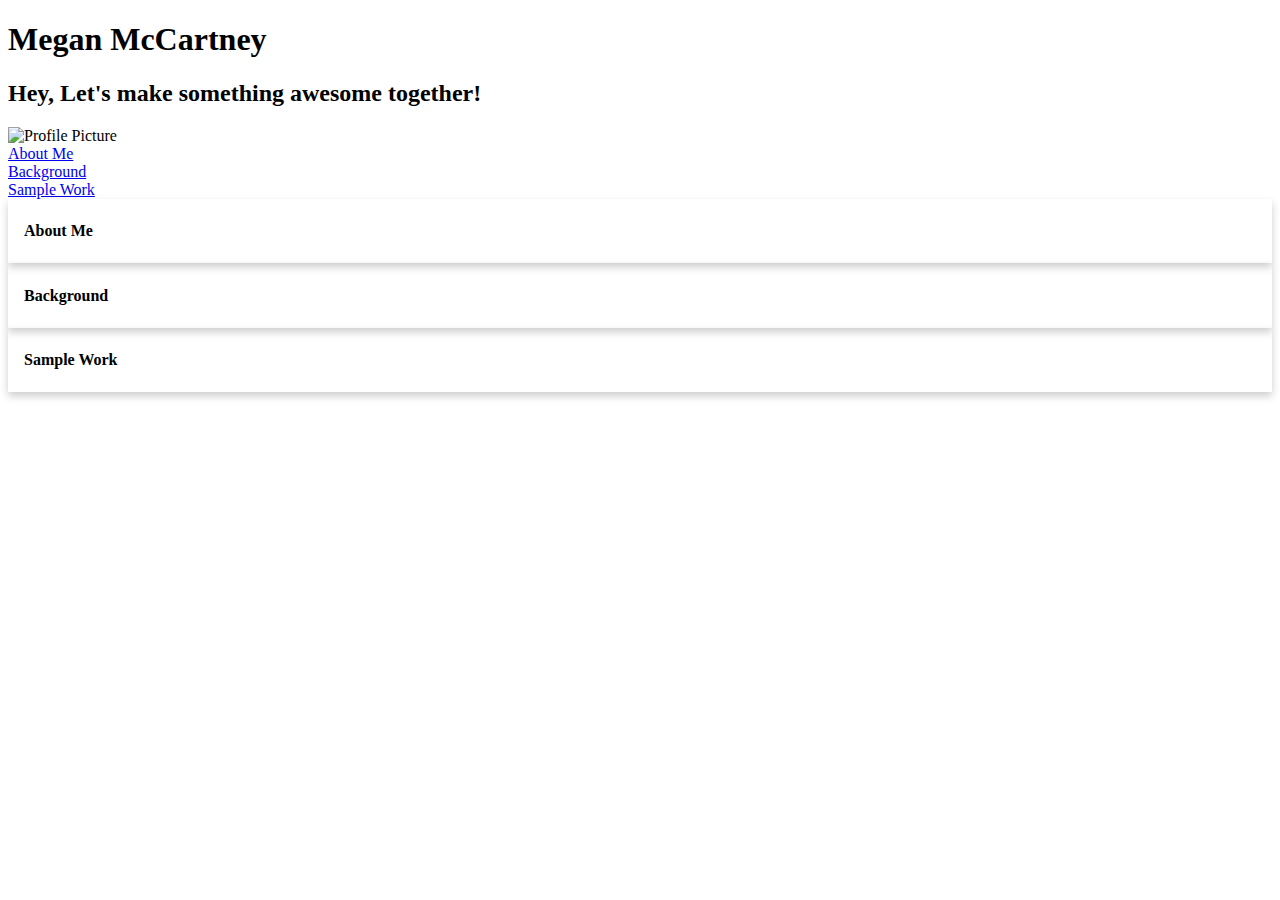
==== My-Portfolio.html @ d8442655 "Portfolio first draft" ====
<!DOCTYPE html>
<html lang="en US">
    <head>
        <meta charset="UTF-8">
        <meta name="My-Portfolio" content="width=device-width, initial-scale=1.0">
        <title>My Portfolio</title>
        <link rel="stylesheet" href="portfolio.css">
    </head>

<body>
    <h1>Megan McCartney</h1>
    <h2>Hey, Let's make something awesome together!</h2>
    <img src="Desktop.Desktop-Megan's-Macbook-Air.IMG_6279.jpeg" alt="Profile Picture" width="104" height="142">
    
<nav>
    <a href="About-Me"> About Me</a><br />
    <a href="Background"> Background</a><br />
    <a href="Sample-Work"> Sample Work</a><br />
</nav>

<section>
    <div class="card">
        <article class="container">
          <h4 id="About-Me"><b>About Me</b></h4>
        </article>
    </div>

    <div class="card">
        <article class="container">
            <h4 id="Background"><b>Background</b></h4>
        </article>
    </div>

    <div class="card">
        <article class="container">
            <h4 id="Sample-Work"><b>Sample Work</b></h4>
        </article>
    </div>

</section>

</body>


</html>
---- portfolio.css ----
.card {
    /* Add shadows to create the "card" effect */
    box-shadow: 0 4px 8px 0 rgba(0,0,0,0.2);
    transition: 0.3s;
  }
  
  /* On mouse-over, add a deeper shadow */
  .card:hover {
    box-shadow: 0 8px 16px 0 rgba(0,0,0,0.2);
  }
  
  /* Add some padding inside the card container */
  .container {
    padding: 2px 16px;
  }
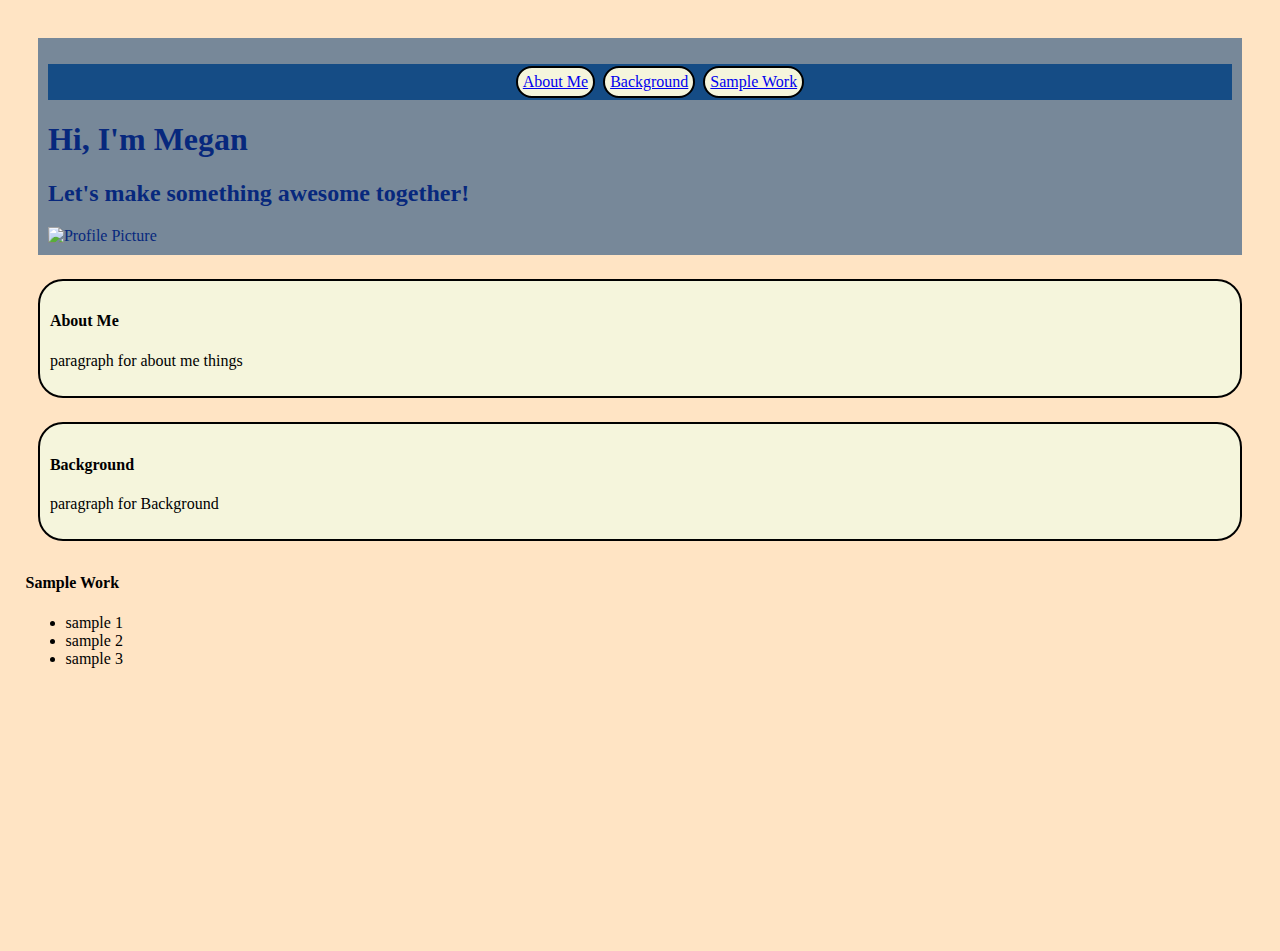
==== commit 90bf85c5: "update to portfolio" ====
--- a/My-Portfolio.html
+++ b/My-Portfolio.html
@@ -1,5 +1,6 @@
 <!DOCTYPE html>
 <html lang="en US">
+
     <head>
         <meta charset="UTF-8">
         <meta name="My-Portfolio" content="width=device-width, initial-scale=1.0">
@@ -7,39 +8,51 @@
         <link rel="stylesheet" href="portfolio.css">
     </head>
 
-<body>
-    <h1>Megan McCartney</h1>
-    <h2>Hey, Let's make something awesome together!</h2>
-    <img src="Desktop.Desktop-Megan's-Macbook-Air.IMG_6279.jpeg" alt="Profile Picture" width="104" height="142">
-    
-<nav>
-    <a href="About-Me"> About Me</a><br />
-    <a href="Background"> Background</a><br />
-    <a href="Sample-Work"> Sample Work</a><br />
-</nav>
+<header class="header">
+    <nav class="nav">
+        <ul>
+        <li class="nav-link"><a href="About-Me"> About Me</a><br/></li>
+        <li class="nav-link"><a href="Background"> Background</a><br/></li>
+        <li class="nav-link"><a href="Sample-Work"> Sample Work</a><br/></li>
+        </ul>
+    </nav>
 
-<section>
+    <h1>Hi, I'm Megan</h1>
+    <h2>Let's make something awesome together!</h2>
+    <img src="https://mainelobsterfestival.com/wp-content/uploads/2021/10/foliageblog.jpg" alt="Profile Picture">
+</header>
+
+
+<body class="body">
     <div class="card">
         <article class="container">
           <h4 id="About-Me"><b>About Me</b></h4>
+          <p>paragraph for about me things</p>
         </article>
     </div>
 
     <div class="card">
         <article class="container">
             <h4 id="Background"><b>Background</b></h4>
+            <p>paragraph for Background</p>
         </article>
     </div>
 
-    <div class="card">
+    <aside class="side">
         <article class="container">
             <h4 id="Sample-Work"><b>Sample Work</b></h4>
+            <ul>
+            <li class="work">sample 1</li>
+            <li class="work">sample 2</li>
+            <li class="work">sample 3</li>
+            
+            </ul>
         </article>
-    </div>
-
-</section>
+    </aside>
 
 </body>
 
 
+
+
 </html>--- a/portfolio.css
+++ b/portfolio.css
@@ -1,19 +1,64 @@
+/* header properties */
+.header {
+  box-sizing: border-box;
+  background-color: lightslategrey;
+  color: rgb(7, 40, 125);
+  padding: 10px;
+  margin: 1%;
+}
+/* body properties */
+.body {
+  display: flex;
+  min-height: 100vh;
+  flex-direction: column;
+  margin: 2%;
+  box-sizing: border-box;
+  background-color: bisque;
+  color: black;
+}
+
+/* navbar container */
+.nav {
+  list-style-type: none;
+  background: #154c85;
+  margin: 0;
+  padding: 0;
+  width: flex;
+  position: relative;
+  text-align: center;
+}
+
+/* navbar links */
+.nav-link {
+border: 2px solid black;
+background-color: beige;
+border-radius: 30px;
+display: inline-flex;
+color: rgb(4, 41, 94);
+text-align: center;
+padding: 5px;
+margin: 2px;
+}
+
+.card {
+  border: 2px solid black;
+  background-color: beige;
+  border-radius: 25px;
+  padding: 10px;
+  margin: 1%;
+}
+
+/* screen resizing */
+@media screen and (max-width: 600px){
+  .nav a {
+    float: none;
+    width: 100%;
+  }
+}
+
+/* hover properties */
+a:hover {
+  color: white;
+}
 
 
-
-
-.card {
-    /* Add shadows to create the "card" effect */
-    box-shadow: 0 4px 8px 0 rgba(0,0,0,0.2);
-    transition: 0.3s;
-  }
-  
-  /* On mouse-over, add a deeper shadow */
-  .card:hover {
-    box-shadow: 0 8px 16px 0 rgba(0,0,0,0.2);
-  }
-  
-  /* Add some padding inside the card container */
-  .container {
-    padding: 2px 16px;
-  }